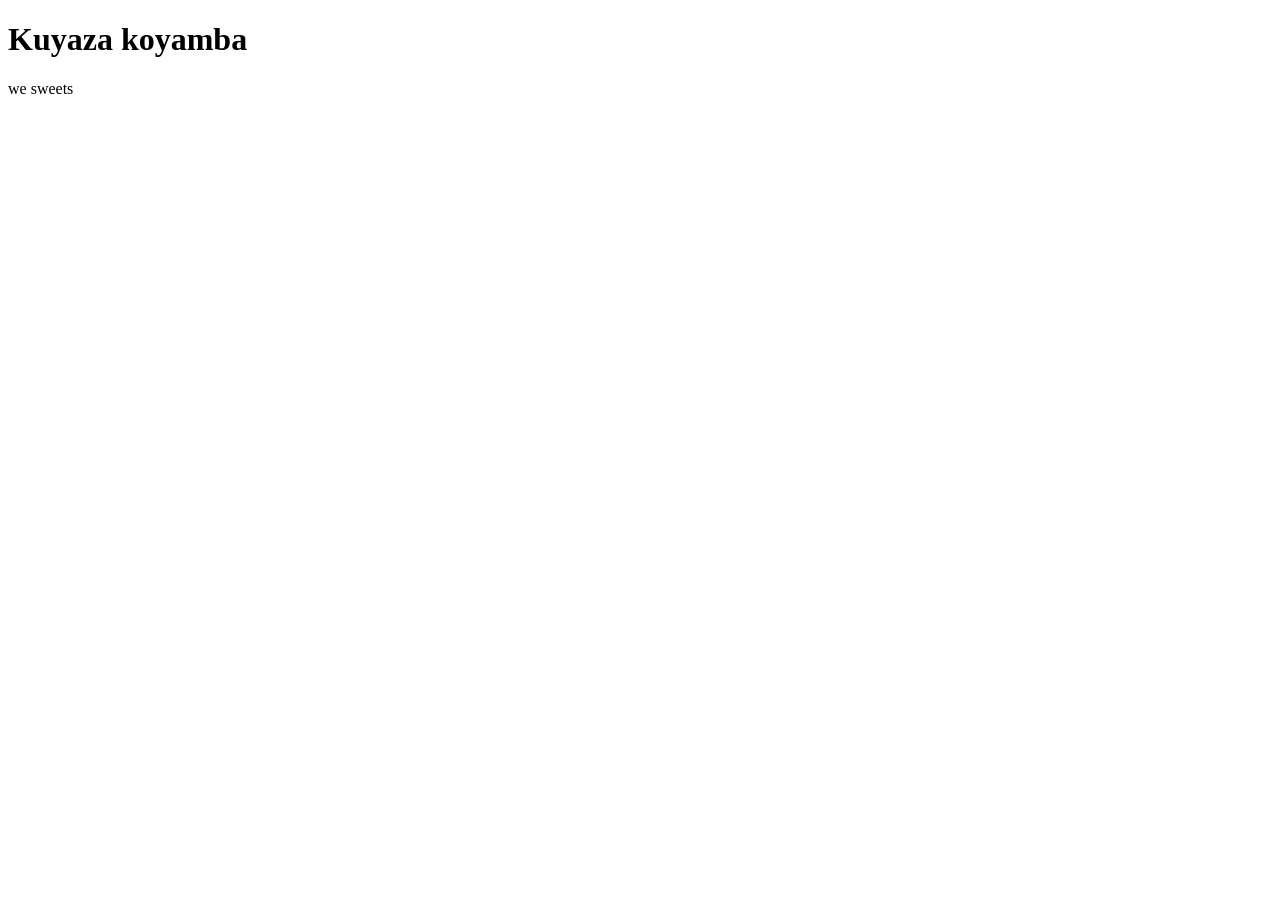
==== index.html @ fd95e3f9 "first commit" ====
<!DOCTYPE html>
<html lang="en">
<head>
    <meta charset="UTF-8">
    <meta name="viewport" content="width=device-width, initial-scale=1.0">
    <title>Document</title>
</head>
<body>
    <h1>Kuyaza koyamba</h1>
    <p>we sweets</p>
</body>
</html>
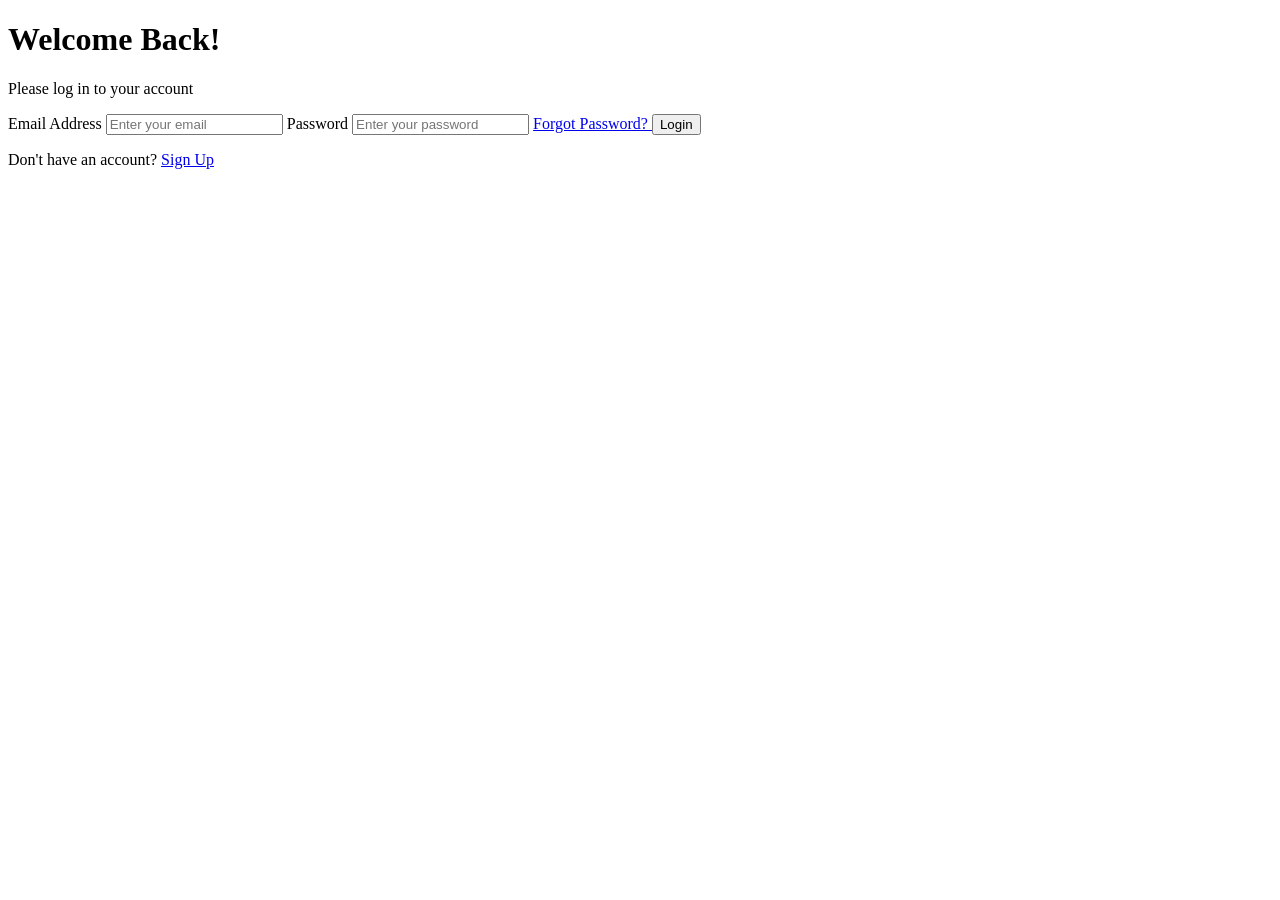
==== commit 5f8feae8: "deleted nolstan folder file and added a login page" ====
--- a/index.html
+++ b/index.html
@@ -1,12 +1,47 @@
+
 <!DOCTYPE html>
 <html lang="en">
 <head>
     <meta charset="UTF-8">
     <meta name="viewport" content="width=device-width, initial-scale=1.0">
-    <title>Document</title>
+    <title>Login Page</title>
+    <link rel="stylesheet" href="style.css">
 </head>
 <body>
-    <h1>Kuyaza koyamba</h1>
-    <p>we sweets</p>
+
+    <div class="login-container">
+        <h1>Welcome Back!</h1>
+        <p>Please log in to your account</p>
+
+        <form>
+            <label for="email">Email Address</label>
+            <input
+                type="email"
+                id="email"
+                placeholder="Enter your email"
+                required
+            >
+
+            <label for="password">Password</label>
+            <input
+                type="password"
+                id="password"
+                placeholder="Enter your password"
+                required
+            >
+
+            <a href="#" class="forgot-password">
+                Forgot Password?
+            </a>
+
+            <button type="submit">Login</button>
+        </form>
+
+        <p class="signup">
+            Don't have an account?
+            <a href="#">Sign Up</a>
+        </p>
+    </div>
+
 </body>
-</html>+</html>
